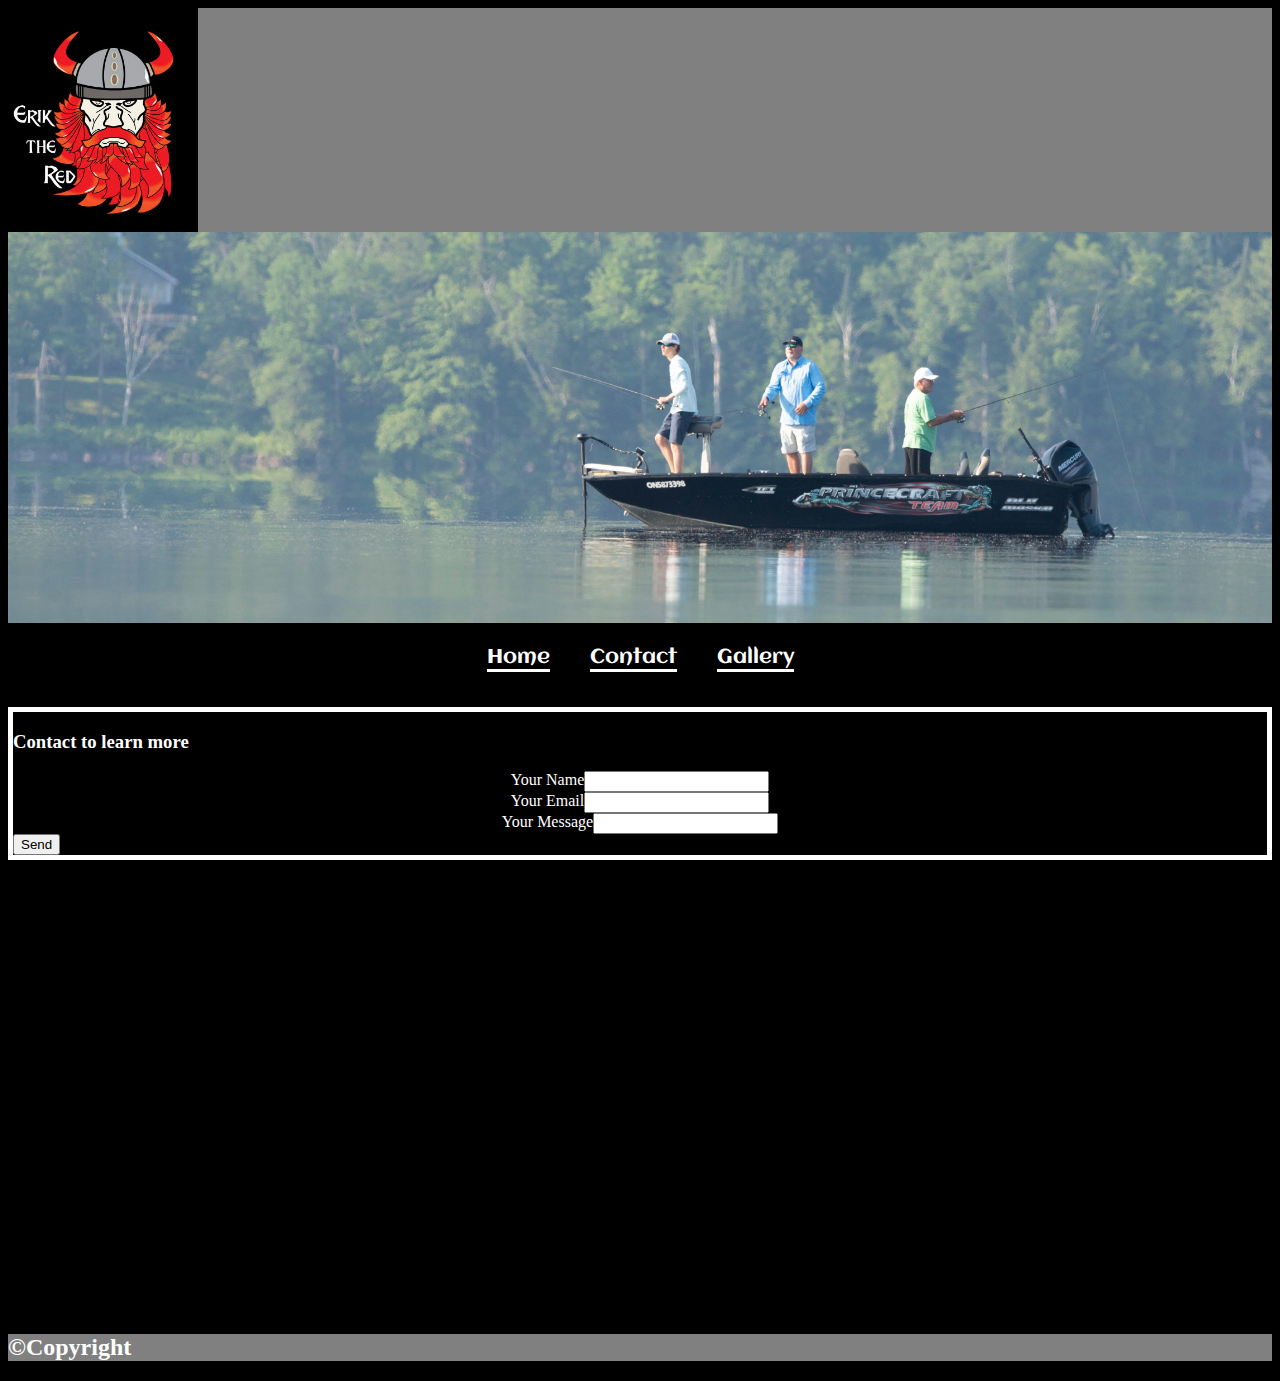
==== contact.html @ 9830ef66 "thursday changes" ====
<!DOCTYPE html>
<html lang="en">
<head>
    <meta charset="UTF-8">
    <meta http-equiv="X-UA-Compatible" content="IE=edge">
    <meta name="viewport" content="width=device-width, initial-scale=1.0">
    <title>Erik The Red</title>
    <link rel="stylesheet" href="css/main.css">
    <link rel="preconnect" href="https://fonts.gstatic.com">
    <link href="https://fonts.googleapis.com/css2?family=Aclonica&display=swap" rel="stylesheet">
</head>
    <body>
        <section>
            <div class="top">
                
                <img src="images/Erik-the-Red-BLACK 2.jpg" alt="erik-the-red-logo" class="logo">  
                
                <div id="t-div">

                    <h1 class="tittle">
                        Erik The Red
                    </h1>  

                </div>
            </div>
                <img src="images/Erik Fishing Landscape.jpg" alt="me-fishing"class="slide">
            </section>
            
            <nav>
                <a href="index.html" class="nav-link"> Home</a>
                <a href="contact.html" class="nav-link"> Contact</a>
                <a href="gallery.html" class="nav-link"> Gallery</a>
            </nav>
            <main>
                
                
                <section class="chosen">
                    <h3>Contact to learn more</h3>
                    <form action="thanks.html" method="post">
                    <div>
                        <label for="fullanme">Your Name</label>
                        <input type="text" name="fullanme" id="fullname"
                        id="fullname" class="text">
                    </div>
                    <div>
                        <label for="youremail">Your Email</label>
                        <input type="email" name="youremail" id="youremail"required
                        id="youremail" class="email">
                    </div>
                    <div>
                        <label for="message">Your Message</label>
                        <input type= "text" name="yourmessage"
                        id="yourmessage" class="message">
                        
                    </div>
                    <!-- adding a submit button -->
                    <button type="submit">Send</button>
                </section>
            </main>
            <div> 
                <iframe src="https://www.google.com/maps/embed?pb=!1m18!1m12!1m3!1d179593.16776735926!2d-79.41729599839366!3d45.3055319125396!2m3!1f0!2f0!3f0!3m2!1i1024!2i768!4f13.1!3m3!1m2!1s0x4d2a722da13ab7e9%3A0x8bf6ace2df93b679!2sHuntsville%2C%20ON!5e0!3m2!1sen!2sca!4v1614544634148!5m2!1sen!2sca" width="600" height="450" style="border:0;" allowfullscreen="" loading="lazy"></iframe>    
            </div>
    </body>
        <footer>
            <h2>
            &#169;Copyright 
            </h2>
        </footer>
</html>
---- css/main.css ----
/* //////////// */
@keyframes color-change {
    from {
      background: red;
    }
    to{
      background: yellow;
    }
  }

.nav-link:hover{
        animation-duration: 0.8s;  
        animation-name: color-change;
        animation-iteration-count: infinite;
        animation-direction: alternate;
  }
/* changing body background color for all pages */
body{
    background-color: black;
}
/* changing nav text white */
.nav-link{
    color: white;
    font-size: 20px;
    text-decoration: none;
    margin: 20px;
    border-bottom: 3px solid white;
}

.nav-link:active{
    font-size: 15px
}

/* changing heading color */
.top{
    background-color: grey;
}
/* changing footer color */
footer{
    background-color: grey;
}
/* changing h1 color */
h1{
    color: white;
    font-size: 40px;
    justify-content: center;
    padding-right: 120px;
}
#t-div{
    flex-grow: 1;
}
/* changing font color to contact form */
.chosen{
 color: white;
 border: solid 5px white;
 margin-top: 15px;;
}
/* setting a grid for the gallery page */
.grid{
    display: grid;
    grid-template-columns: 1fr;
    grid-template-rows: 6fr;
}
/* wrapping tittle around logo */
.top{
    display: flex;
}
/* Erik The Red text */
.tittle{
    display: flex;
    display: none;
}
/* adjusting width and height of logo */
.logo{
    width: 15%;
    height: 15%;
    display: flex;
    align-items: center;
}
/* main banner image */
.slide{
  width: 100%;  
}
/* adjusting nav placement */
nav{
    display: flex;
    justify-content: center;
    font-family: 'Aclonica', sans-serif;
    width: 100%;
}
/* adjusting image dimensions */
#fox-yawn{
    width: 388px;
    grid-column: 1 ;
    grid-row: 1;
}
/* adding hover, scale properties */
#fox-yawn:hover{
    transform: scale(2);
    transition: 0.5s;
}
/* adjusting image dimensions */
#blue-jay{
    width: 388px;
    grid-column: 1;
    grid-row: 2;
}
/* adding hover, scale properties */
#blue-jay:hover{
    transform: scale(2);
    transition: 0.5s;
}
/* adjusting image dimensions */
#pine-martin{
    width: 388px;
    grid-column: 1;
    grid-row: 3;
}
/* adding hover, scale properties */
#pine-martin:hover{
    transform: scale(2);
    transition: 0.5s;
}
/* adjusting image dimensions */
#chick{
    width: 388px;
    grid-column: 1;
    grid-row: 4;
}
/* adding hover, scale properties */
#chick:hover{
    transform: scale(2);
    transition: 0.5s;
}
/* adjusting image dimensions */
#buck{
    width: 388px;
    grid-column: 1;
    grid-row: 5;
}
/* adding hover, scale properties */
#buck:hover{
    transform: scale(2);
    transition: 0.5s;
}
/* adjusting image dimensions */
#fox-laying{
    width: 388px;
    grid-column: 1;
    grid-row: 6;
}
/* adding hover, scale properties */
#fox-laying:hover{
    transform: scale(2);
    transition: 0.5s;
}
/* adjusting image dimensions */
#fox{
    width: 388px;
    grid-column: 1;
    grid-row: 7; 
}
/* adding hover, scale properties */
#fox:hover{
    transform: scale(2);
    transition: 0.5s;
}
/* adjusting image dimensions */
#fox-look{
    width: 388px;
    grid-column: 1;
    grid-row: 8;
}
/* adding hover, scale properties */
#fox-look:hover{
    transform: scale(2);
    transition: 0.5s;
}

/* adjusting image dimensions */
#me{
    width: 216px;
    padding-top: 80px;
}
/* changing font color */
p{
    color: white;
    font-size: 20px;
    display: flex;
    justify-content: center;
}
/* home page paragraph text */
main div{
    display: flex;
    justify-content: center;
}
/* adjusting all image padding on gallery page */
.img{
    padding: 15px 0;
    place-self: center;
}
h2{
    color: white;
}
/* /////////////////////// */
/* ////////Tablet//////// */
/* ///////////////////// */
@media screen and (min-width: 768px) and (max-width: 1024px){

/* .img{
    column-gap:10px;
    row-gap: 10px;
}     */

/* //////////////trying to make tittle show */
.tittle{
    display: flex;
}
.grid{
    display: grid;
    grid-template-columns: 1fr 1fr;
    grid-template-rows: 1fr;
}    
    /* adjusting image dimensions */
#fox-yawn{
    width: 350px;
    grid-column: 1 ;
    grid-row: 1;
}
/* adjusting image dimensions */
#blue-jay{
    width: 350px;
    grid-column: 2;
    grid-row: 1;
}
/* adjusting image dimensions */
#pine-martin{
    width: 388px;
    grid-column: 1;
    grid-row: 2;
}
/* adjusting image dimensions */
#chick{
    width: 388px;
    grid-column: 2;
    grid-row: 2;
}
/* adjusting image dimensions */
#buck{
    width: 388px;
    grid-column: 1;
    grid-row: 3;
}
/* adjusting image dimensions */
#fox-laying{
    width: 388px;
    grid-column: 2;
    grid-row: 3;
}
/* adjusting image dimensions */
#fox{
    width: 388px;
    grid-column: 1;
    grid-row: 4; 
}
/* adjusting image dimensions */
#fox-look{
    width: 388px;
    grid-column: 2;
    grid-row: 4;
}

}
/* /////////////////////// */
/* ////////Desktop//////// */
/* ///////////////////// */
@media screen and (min-width: 1024px) {

    .slide{
        
    }


    .grid{
        display: grid;
        grid-template-columns: 1fr 1fr 1fr;
        grid-template-rows: 1fr;
    }    
        /* adjusting image dimensions */
    #fox-yawn{
        width: 488px;
        grid-column: 1 ;
        grid-row: 1;
    }
    /* adjusting image dimensions */
    #blue-jay{
        width: 488px;
        grid-column: 2;
        grid-row: 1;
    }
    /* adjusting image dimensions */
    #pine-martin{
        width: 488px;
        grid-column: 3;
        grid-row: 1;
    }
    /* adjusting image dimensions */
    #chick{
        width: 488px;
        grid-column: 1;
        grid-row: 2;
    }
    /* adjusting image dimensions */
    #buck{
        width: 488px;
        grid-column: 2;
        grid-row: 2;
    }
    /* adjusting image dimensions */
    #fox-laying{
        width: 488px;
        grid-column: 3;
        grid-row: 2;
    }
    /* adjusting image dimensions */
    #fox{
        width: 488px;
        grid-column: 1;
        grid-row: 3; 
    }
    /* adjusting image dimensions */
    #fox-look{
        width: 488px;
        grid-column: 2;
        grid-row: 3;
    }
}
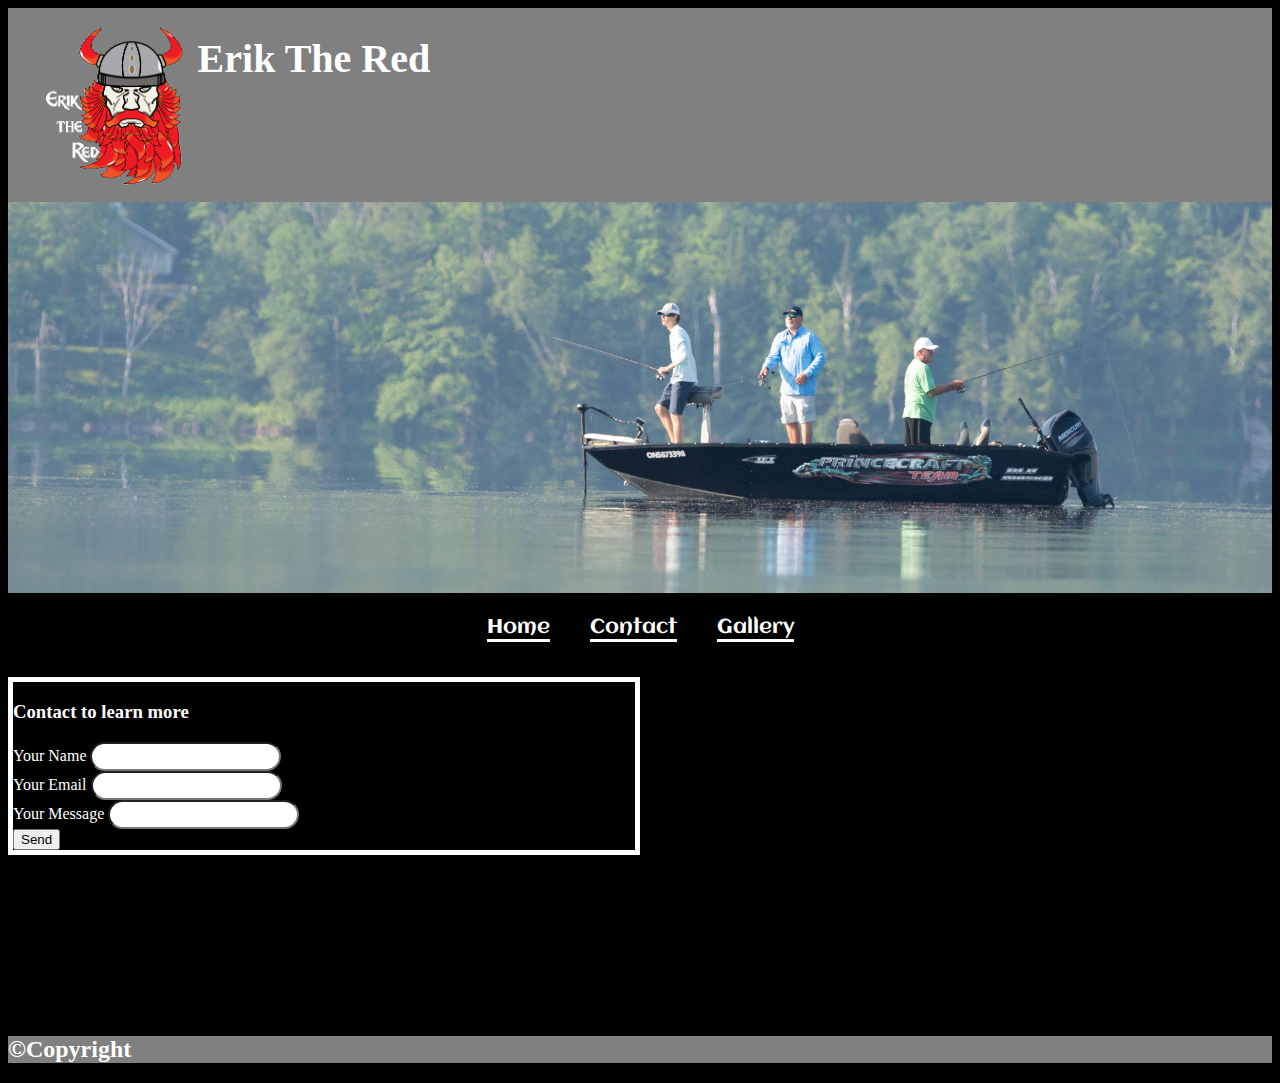
==== commit 4b87eff1: "changes and fixed multiple problems" ====
--- a/contact.html
+++ b/contact.html
@@ -13,7 +13,7 @@
         <section>
             <div class="top">
                 
-                <img src="images/Erik-the-Red-BLACK 2.jpg" alt="erik-the-red-logo" class="logo">  
+                <img src="images/Erik-the-Red-BLACK-2.png" alt="erik-the-red-logo" class="logo">  
                 
                 <div id="t-div">
 
@@ -31,35 +31,37 @@
                 <a href="contact.html" class="nav-link"> Contact</a>
                 <a href="gallery.html" class="nav-link"> Gallery</a>
             </nav>
-            <main>
-                
-                
-                <section class="chosen">
-                    <h3>Contact to learn more</h3>
-                    <form action="thanks.html" method="post">
-                    <div>
-                        <label for="fullanme">Your Name</label>
-                        <input type="text" name="fullanme" id="fullname"
-                        id="fullname" class="text">
-                    </div>
-                    <div>
-                        <label for="youremail">Your Email</label>
-                        <input type="email" name="youremail" id="youremail"required
-                        id="youremail" class="email">
-                    </div>
-                    <div>
-                        <label for="message">Your Message</label>
-                        <input type= "text" name="yourmessage"
-                        id="yourmessage" class="message">
-                        
-                    </div>
-                    <!-- adding a submit button -->
-                    <button type="submit">Send</button>
-                </section>
+        
+            <main class="con">
+                <div class="form">
+
+                    <section class="chosen">
+                        <h3>Contact to learn more</h3>
+                        <form action="thanks.html" method="post">
+                            <div>
+                                <label for="fullanme">Your Name</label>
+                                <input type="text" name="fullanme" id="fullname"
+                                id="fullname" class="message">
+                            </div>
+                            <div>
+                                <label for="youremail">Your Email</label>
+                                <input type="email" name="youremail" id="youremail"required
+                                id="youremail" class="message">
+                            </div>
+                            <div>
+                                <label for="message">Your Message</label>
+                                <input type= "text" name="yourmessage"
+                                id="yourmessage" class="message">
+                                
+                            </div>
+                            <!-- adding a submit button -->
+                            <button type="submit">Send</button>
+                        </section>
+                </div>
+                <div class="damn"> 
+                    <iframe src="https://www.google.com/maps/embed?pb=!1m18!1m12!1m3!1d179593.16776735926!2d-79.41729599839366!3d45.3055319125396!2m3!1f0!2f0!3f0!3m2!1i1024!2i768!4f13.1!3m3!1m2!1s0x4d2a722da13ab7e9%3A0x8bf6ace2df93b679!2sHuntsville%2C%20ON!5e0!3m2!1sen!2sca!4v1614544634148!5m2!1sen!2sca" style="border:0;" allowfullscreen="" loading="lazy" id="map"></iframe>    
+                </div>
             </main>
-            <div> 
-                <iframe src="https://www.google.com/maps/embed?pb=!1m18!1m12!1m3!1d179593.16776735926!2d-79.41729599839366!3d45.3055319125396!2m3!1f0!2f0!3f0!3m2!1i1024!2i768!4f13.1!3m3!1m2!1s0x4d2a722da13ab7e9%3A0x8bf6ace2df93b679!2sHuntsville%2C%20ON!5e0!3m2!1sen!2sca!4v1614544634148!5m2!1sen!2sca" width="600" height="450" style="border:0;" allowfullscreen="" loading="lazy"></iframe>    
-            </div>
     </body>
         <footer>
             <h2>
--- a/css/main.css
+++ b/css/main.css
@@ -1,10 +1,10 @@
 /* //////////// */
 @keyframes color-change {
     from {
-      background: red;
+      color: red;
     }
     to{
-      background: yellow;
+      color: yellow;
     }
   }
 
@@ -74,8 +74,8 @@
 .logo{
     width: 15%;
     height: 15%;
-    display: flex;
-    align-items: center;
+    position:relative;
+    left:40%;
 }
 /* main banner image */
 .slide{
@@ -180,7 +180,7 @@
 /* adjusting image dimensions */
 #me{
     width: 216px;
-    padding-top: 80px;
+    padding-top: 60px;
 }
 /* changing font color */
 p{
@@ -190,9 +190,10 @@
     justify-content: center;
 }
 /* home page paragraph text */
-main div{
-    display: flex;
-    justify-content: center;
+.home-cont{
+    display: flex;
+    align-items: center;
+    flex-direction: column;
 }
 /* adjusting all image padding on gallery page */
 .img{
@@ -202,6 +203,16 @@
 h2{
     color: white;
 }
+/* adjusting form spacing and sizing */
+.message{
+    /* margin-top: 20px; */
+    padding: 5px;
+    border-radius: 15px;
+}
+#map{
+    width:100%;
+    height: 350px;
+}
 /* /////////////////////// */
 /* ////////Tablet//////// */
 /* ///////////////////// */
@@ -212,10 +223,32 @@
     row-gap: 10px;
 }     */
 
-/* //////////////trying to make tittle show */
+/*  make tittle show */
 .tittle{
-    display: flex;
-}
+    display: block;
+    justify-content: center;
+}
+/* parent element around form aand map */
+.con{
+    display:flex;
+}
+/* setting form width */
+.form{
+    width: 50%;
+}
+.damn{
+    width: 50%;
+}
+/* setting full width of parent */
+#map{
+    width:100%;
+}
+/* re-adjusting logo positioning */
+.logo{
+    position:relative;
+    left:0%;
+}
+
 .grid{
     display: grid;
     grid-template-columns: 1fr 1fr;
@@ -276,10 +309,39 @@
 /* ///////////////////// */
 @media screen and (min-width: 1024px) {
 
-    .slide{
-        
-    }
-
+        /*  make tittle show */
+    .tittle{
+        display: block;
+        justify-content: center;
+    }
+    /* parent element around form aand map */
+    .con{
+        display:flex;
+    }
+    /* setting form width */
+    .form{
+        width: 50%;
+    }
+    /* setting full width of parent */
+    #map{
+    width:100%;
+    }
+    /* re-adjusting logo positioning */
+    .logo{
+        position:relative;
+        left:0%;
+    }
+    /* parent element around form aand map */
+.con{
+    display:flex;
+}
+/* setting form width */
+.form{
+    width: 50%;
+}
+.damn{
+    width: 50%;
+}
 
     .grid{
         display: grid;
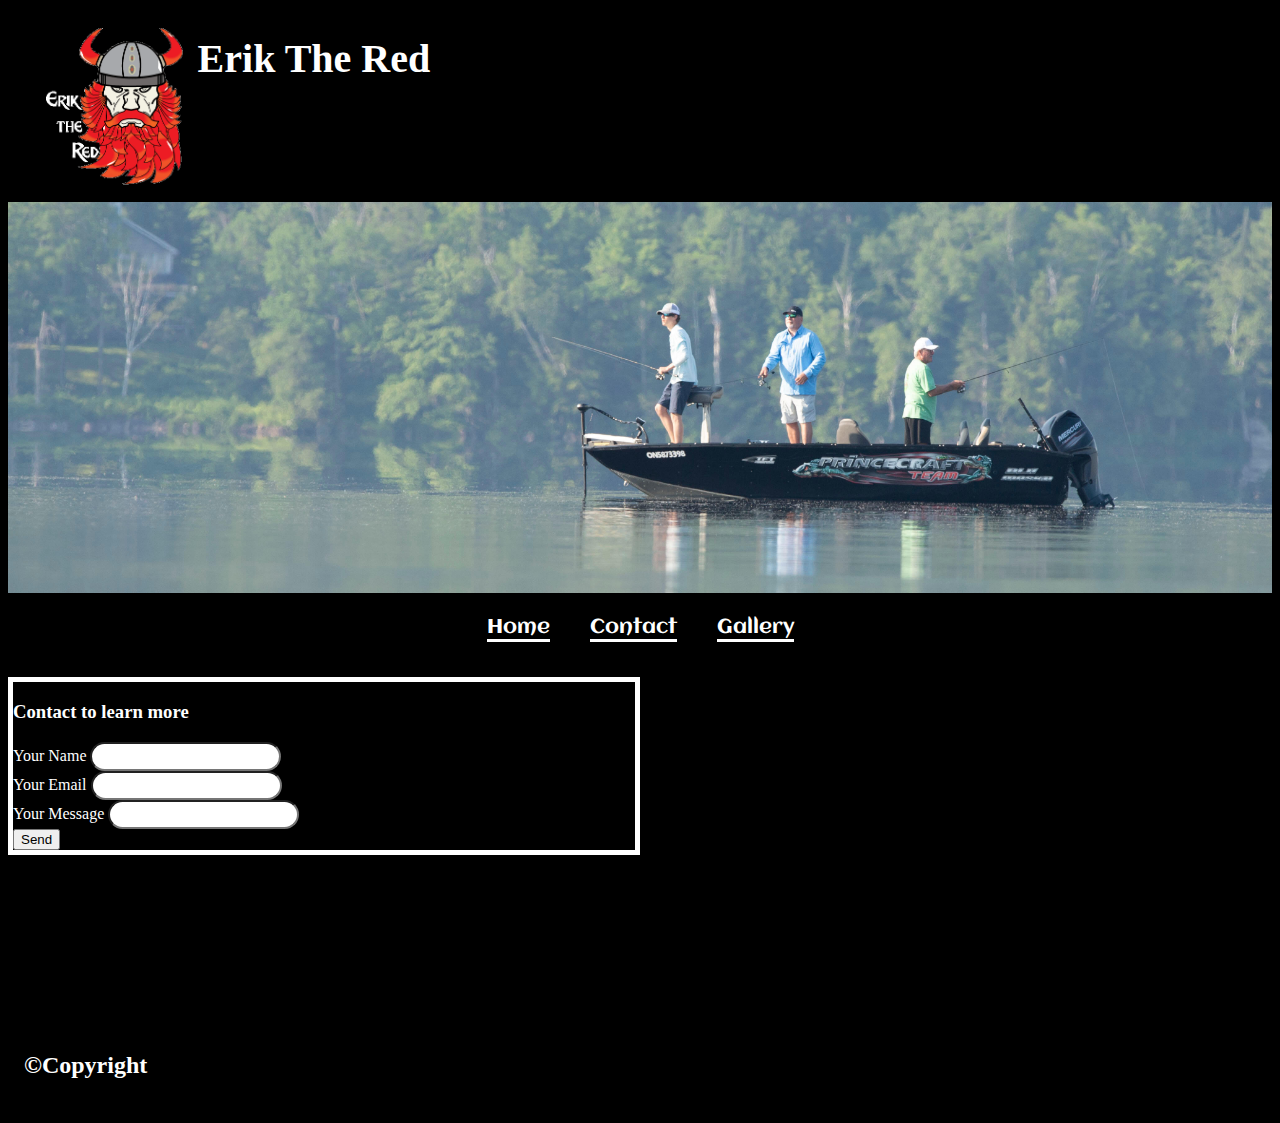
==== commit 207686a7: "sunday night changes" ====
--- a/contact.html
+++ b/contact.html
@@ -1,6 +1,7 @@
 <!DOCTYPE html>
 <html lang="en">
 <head>
+    <!-- links -->
     <meta charset="UTF-8">
     <meta http-equiv="X-UA-Compatible" content="IE=edge">
     <meta name="viewport" content="width=device-width, initial-scale=1.0">
@@ -11,8 +12,9 @@
 </head>
     <body>
         <section>
+            <!-- adding a class so it is easily accessible -->
             <div class="top">
-                
+                <!-- adding logo -->
                 <img src="images/Erik-the-Red-BLACK-2.png" alt="erik-the-red-logo" class="logo">  
                 
                 <div id="t-div">
@@ -23,49 +25,55 @@
 
                 </div>
             </div>
-                <img src="images/Erik Fishing Landscape.jpg" alt="me-fishing"class="slide">
+            <!-- adding banner image -->
+                <img src="images/Erik_Fishing_Landscape.jpg" alt="me-fishing" class="slide">
             </section>
-            
+            <!-- navigation -->
             <nav>
                 <a href="index.html" class="nav-link"> Home</a>
                 <a href="contact.html" class="nav-link"> Contact</a>
                 <a href="gallery.html" class="nav-link"> Gallery</a>
             </nav>
-        
+            <!-- adding a class so it is easily accessible -->
+            <!-- main tag goes around map and form so I can use display flex -->
             <main class="con">
                 <div class="form">
-
+                    <!-- form -->
                     <section class="chosen">
                         <h3>Contact to learn more</h3>
                         <form action="thanks.html" method="post">
                             <div>
-                                <label for="fullanme">Your Name</label>
-                                <input type="text" name="fullanme" id="fullname"
+                                <label for="fullname">Your Name</label>
+                                <input type="text" name="fullanme" 
                                 id="fullname" class="message">
                             </div>
                             <div>
                                 <label for="youremail">Your Email</label>
-                                <input type="email" name="youremail" id="youremail"required
-                                id="youremail" class="message">
+                                <input type="email" name="youremail" id="youremail" required
+                                class="message">
                             </div>
                             <div>
                                 <label for="message">Your Message</label>
                                 <input type= "text" name="yourmessage"
-                                id="yourmessage" class="message">
+                                 class="message">
                                 
                             </div>
                             <!-- adding a submit button -->
                             <button type="submit">Send</button>
-                        </section>
+                        </form>
+                    </section>
                 </div>
+                <!-- adding google maps -->
                 <div class="damn"> 
                     <iframe src="https://www.google.com/maps/embed?pb=!1m18!1m12!1m3!1d179593.16776735926!2d-79.41729599839366!3d45.3055319125396!2m3!1f0!2f0!3f0!3m2!1i1024!2i768!4f13.1!3m3!1m2!1s0x4d2a722da13ab7e9%3A0x8bf6ace2df93b679!2sHuntsville%2C%20ON!5e0!3m2!1sen!2sca!4v1614544634148!5m2!1sen!2sca" style="border:0;" allowfullscreen="" loading="lazy" id="map"></iframe>    
                 </div>
             </main>
     </body>
         <footer>
+            <!-- copyright line -->
             <h2>
-            &#169;Copyright 
+                &#169;Copyright 
             </h2>
         </footer>
+        
 </html>--- a/css/main.css
+++ b/css/main.css
@@ -7,6 +7,21 @@
       color: yellow;
     }
   }
+/* 
+  .logo {
+    position: absolute;
+    animation: linear infinite;
+    animation-name: run;
+    animation-duration: s;
+  }
+  @keyframes run {
+    from {
+      left: 20%;
+    }
+    to {
+        right: 40%;
+    }
+  } */
 
 .nav-link:hover{
         animation-duration: 0.8s;  
@@ -31,14 +46,14 @@
     font-size: 15px
 }
 
-/* changing heading color */
+/* changing heading color
 .top{
     background-color: grey;
 }
-/* changing footer color */
+changing footer color
 footer{
     background-color: grey;
-}
+} */
 /* changing h1 color */
 h1{
     color: white;
@@ -212,6 +227,15 @@
 #map{
     width:100%;
     height: 350px;
+}
+/* adding padding to home page text and alignment */
+.pad{
+    padding: 0px 90px;
+    text-align: center;
+}
+/* adjusting footer sizing */
+footer, h2{
+    padding: 8px;
 }
 /* /////////////////////// */
 /* ////////Tablet//////// */
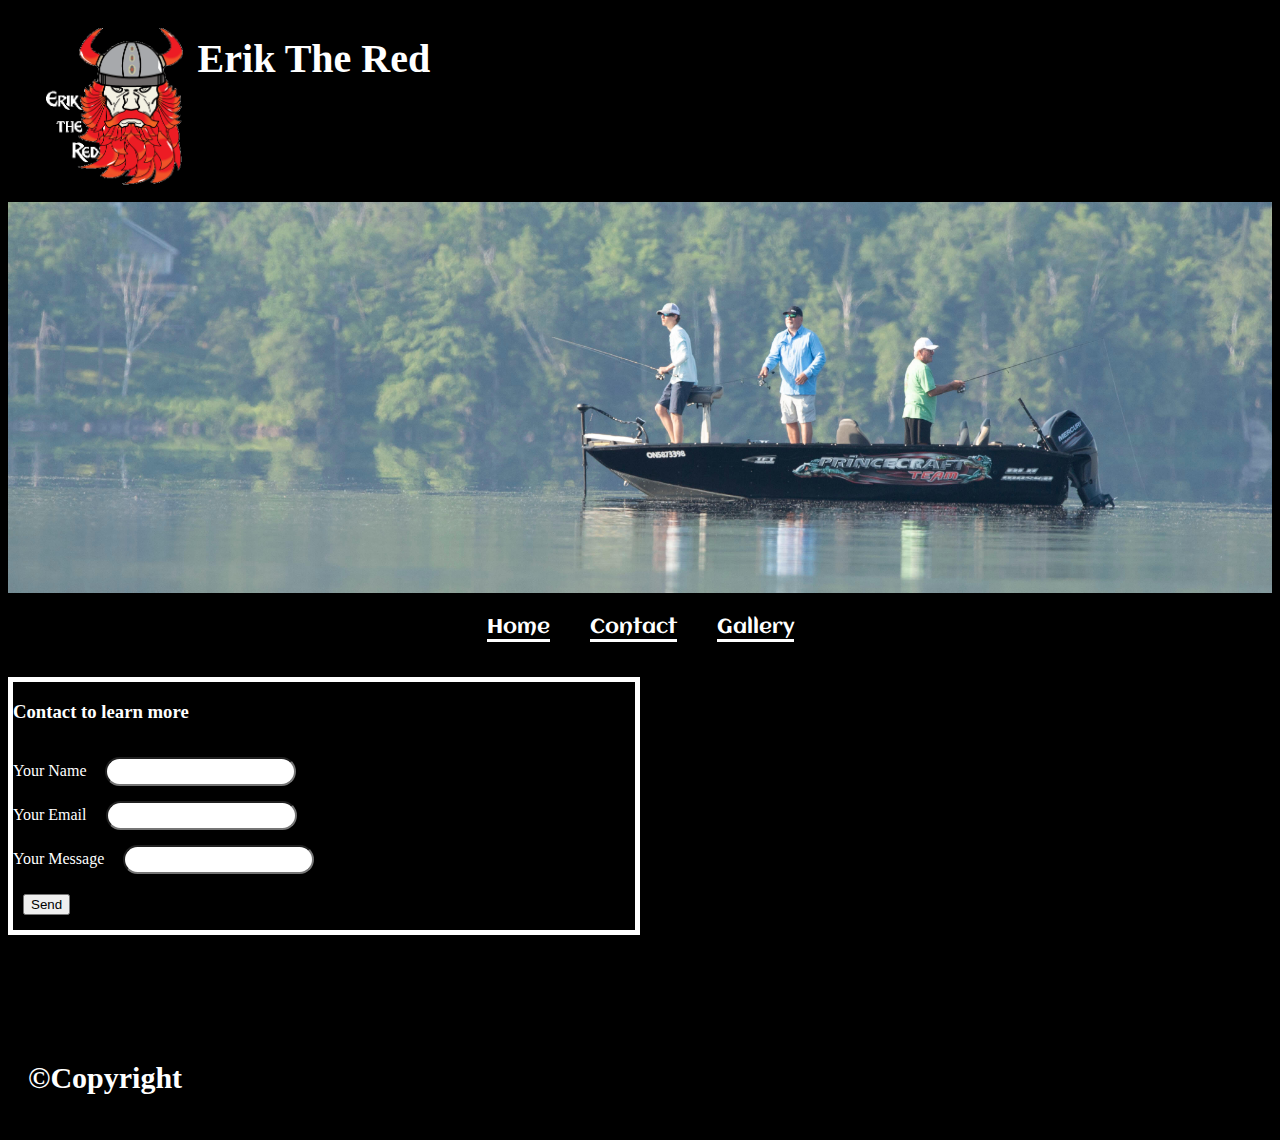
==== commit 3f8b7b22: "Monday changes" ====
--- a/contact.html
+++ b/contact.html
@@ -55,12 +55,12 @@
                             <div>
                                 <label for="message">Your Message</label>
                                 <input type= "text" name="yourmessage"
-                                 class="message">
+                                 class="message" id="message">
                                 
                             </div>
-                            <!-- adding a submit button -->
-                            <button type="submit">Send</button>
                         </form>
+                        <!-- adding a submit button -->
+                        <button id="button" type="submit">Send</button>
                     </section>
                 </div>
                 <!-- adding google maps -->
@@ -68,12 +68,12 @@
                     <iframe src="https://www.google.com/maps/embed?pb=!1m18!1m12!1m3!1d179593.16776735926!2d-79.41729599839366!3d45.3055319125396!2m3!1f0!2f0!3f0!3m2!1i1024!2i768!4f13.1!3m3!1m2!1s0x4d2a722da13ab7e9%3A0x8bf6ace2df93b679!2sHuntsville%2C%20ON!5e0!3m2!1sen!2sca!4v1614544634148!5m2!1sen!2sca" style="border:0;" allowfullscreen="" loading="lazy" id="map"></iframe>    
                 </div>
             </main>
-    </body>
-        <footer>
-            <!-- copyright line -->
-            <h2>
-                &#169;Copyright 
-            </h2>
-        </footer>
+            <footer>
+                <!-- copyright line -->
+                <h2>
+                    &#169;Copyright 
+                </h2>
+            </footer>
+        </body>
         
 </html>--- a/css/main.css
+++ b/css/main.css
@@ -7,21 +7,25 @@
       color: yellow;
     }
   }
-/* 
-  .logo {
-    position: absolute;
-    animation: linear infinite;
-    animation-name: run;
-    animation-duration: s;
-  }
+/* /////////// */
   @keyframes run {
-    from {
-      left: 20%;
-    }
-    to {
-        right: 40%;
-    }
-  } */
+      0% {
+            left: 20%;
+        }
+        50% {
+            left: 60%;
+        }
+        100% {
+            left: 20%;
+        }
+    }
+     /* logo animation adjustments */
+    .logo {
+      position: absolute;
+      animation: linear infinite;
+      animation-name: run;
+      animation-duration: 9s;
+    }
 
 .nav-link:hover{
         animation-duration: 0.8s;  
@@ -218,9 +222,14 @@
 h2{
     color: white;
 }
+/* adding an underline to all h2 elements with a main element as a parent */
+main h2{
+    border-bottom: 2px solid white;
+}
 /* adjusting form spacing and sizing */
 .message{
-    /* margin-top: 20px; */
+    margin-top: 15px;
+    margin-left: 15px;
     padding: 5px;
     border-radius: 15px;
 }
@@ -234,9 +243,16 @@
     text-align: center;
 }
 /* adjusting footer sizing */
-footer, h2{
-    padding: 8px;
-}
+footer h2{
+    padding: 20px;
+}
+#message{
+    margin-bottom: 20px;
+}
+#button {
+    margin-bottom: 15px;
+    margin-left: 10px;
+  }
 /* /////////////////////// */
 /* ////////Tablet//////// */
 /* ///////////////////// */
@@ -246,6 +262,25 @@
     column-gap:10px;
     row-gap: 10px;
 }     */
+/* header animation */
+@keyframes run {
+    0% {
+          left: 40%;
+      }
+      50% {
+          left: 60%;
+      }
+      100% {
+          left: 40%;
+      }
+  }
+ /* logo animation adjustments */
+  .logo {
+    position: absolute;
+    animation: linear infinite;
+    animation-name: run;
+    animation-duration: 5s;
+  }
 
 /*  make tittle show */
 .tittle{
@@ -326,12 +361,44 @@
     grid-column: 2;
     grid-row: 4;
 }
+p{
+    font-size: 25px;
+}
+h2{
+    font-size: 25px;
+}
 
 }
 /* /////////////////////// */
 /* ////////Desktop//////// */
 /* ///////////////////// */
 @media screen and (min-width: 1024px) {
+
+    p{
+        font-size: 30px;
+    }
+    h2{
+        font-size: 30px;
+    }
+    /* header animation */
+@keyframes run {
+    0% {
+          left: 40%;
+      }
+      50% {
+          left: 60%;
+      }
+      100% {
+          left: 40%;
+      }
+  }
+  /* logo animation adjustments */
+  .logo {
+    position: absolute;
+    animation: linear infinite;
+    animation-name: run;
+    animation-duration: 5s;
+  }
 
         /*  make tittle show */
     .tittle{
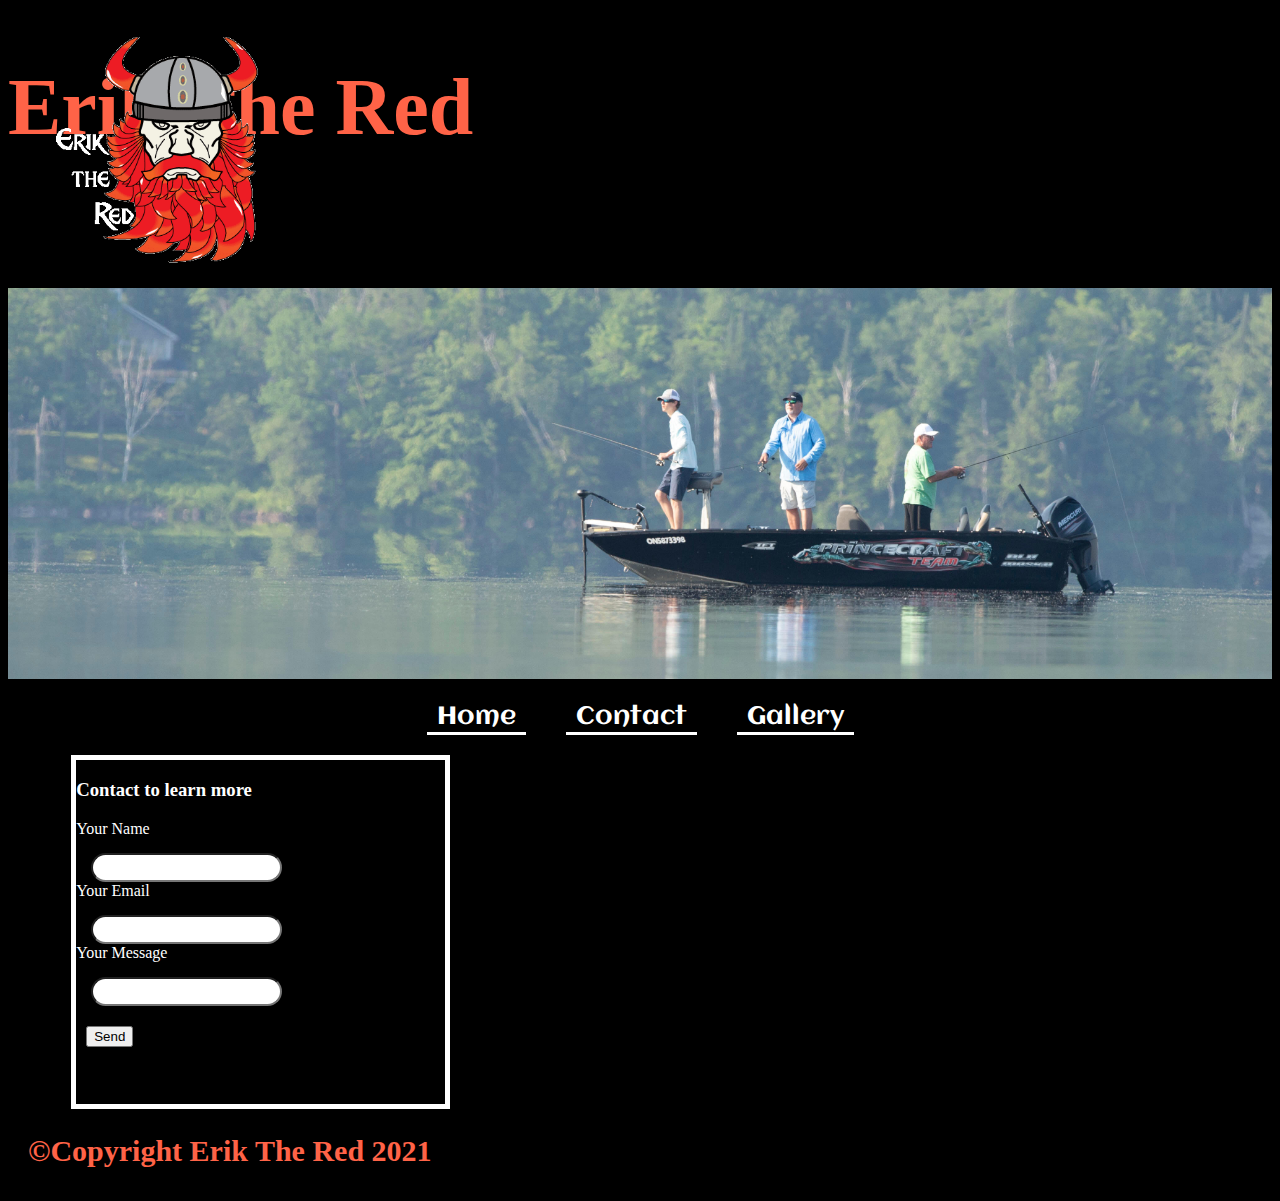
==== commit f7590360: "wendesday night changes" ====
--- a/contact.html
+++ b/contact.html
@@ -9,6 +9,7 @@
     <link rel="stylesheet" href="css/main.css">
     <link rel="preconnect" href="https://fonts.gstatic.com">
     <link href="https://fonts.googleapis.com/css2?family=Aclonica&display=swap" rel="stylesheet">
+    <link rel="stylesheet" href="https://cdn.iconmonstr.com/1.3.0/css/iconmonstr-iconic-font.min.css">
 </head>
     <body>
         <section>
@@ -71,8 +72,17 @@
             <footer>
                 <!-- copyright line -->
                 <h2>
-                    &#169;Copyright 
+                    &#169;Copyright  Erik The Red 2021 
                 </h2>
+                <p id="icon">
+
+                    <i class="im im-youtube"></i>
+        
+                    <i class="im im-instagram"></i>
+        
+                    <i class="im im-mail"></i>
+                </p>
+        
             </footer>
         </body>
         
--- a/css/main.css
+++ b/css/main.css
@@ -19,12 +19,24 @@
             left: 20%;
         }
     }
+    /* /////////// */
+  @keyframes run-full {
+    0% {
+          left: 0%;
+      }
+      50% {
+          left: 100%;
+      }
+      100% {
+          left: 10%;
+      }
+  }
      /* logo animation adjustments */
     .logo {
       position: absolute;
       animation: linear infinite;
-      animation-name: run;
-      animation-duration: 9s;
+      animation-name: run-full;
+      animation-duration: 15s;
     }
 
 .nav-link:hover{
@@ -50,29 +62,20 @@
     font-size: 15px
 }
 
-/* changing heading color
-.top{
-    background-color: grey;
-}
-changing footer color
+/* adjusting footer orientation */
 footer{
-    background-color: grey;
-} */
-/* changing h1 color */
-h1{
-    color: white;
-    font-size: 40px;
-    justify-content: center;
-    padding-right: 120px;
+    display: flex;
 }
 #t-div{
     flex-grow: 1;
 }
 /* changing font color to contact form */
 .chosen{
- color: white;
- border: solid 5px white;
- margin-top: 15px;;
+    color: white;
+    border: solid 5px white;
+    height:100%;
+    box-sizing: border-box;
+    /* margin-top: 15px; */
 }
 /* setting a grid for the gallery page */
 .grid{
@@ -88,6 +91,7 @@
 .tittle{
     display: flex;
     display: none;
+    color: tomato;
 }
 /* adjusting width and height of logo */
 .logo{
@@ -98,7 +102,7 @@
 }
 /* main banner image */
 .slide{
-  width: 100%;  
+    width: 100%;  
 }
 /* adjusting nav placement */
 nav{
@@ -232,6 +236,7 @@
     margin-left: 15px;
     padding: 5px;
     border-radius: 15px;
+    display: flex;
 }
 #map{
     width:100%;
@@ -244,7 +249,7 @@
 }
 /* adjusting footer sizing */
 footer h2{
-    padding: 20px;
+    padding-left: 20px;
 }
 #message{
     margin-bottom: 20px;
@@ -252,40 +257,72 @@
 #button {
     margin-bottom: 15px;
     margin-left: 10px;
-  }
+}
+.home-img{
+    border: 2px solid tomato;
+}
+h2{
+    color: tomato;
+}
+#icon{
+    color:tomato;
+    display: flex;
+    align-content: flex-end;
+}
+p i{
+    padding-left: 20px;
+}
 /* /////////////////////// */
 /* ////////Tablet//////// */
 /* ///////////////////// */
 @media screen and (min-width: 768px) and (max-width: 1024px){
-
-/* .img{
-    column-gap:10px;
-    row-gap: 10px;
-}     */
-/* header animation */
-@keyframes run {
-    0% {
-          left: 40%;
-      }
-      50% {
-          left: 60%;
-      }
-      100% {
-          left: 40%;
-      }
-  }
- /* logo animation adjustments */
-  .logo {
-    position: absolute;
-    animation: linear infinite;
-    animation-name: run;
-    animation-duration: 5s;
-  }
+    
+    /* .img{
+        column-gap:10px;
+        row-gap: 10px;
+    }     */
+    /* header animation */
+    @keyframes run {
+        0% {
+            left: 40%;
+        }
+        50% {
+            left: 60%;
+        }
+        100% {
+            left: 40%;
+        }
+    }
+    /* changing h1 attributes */
+    h1{
+        color: white;
+        font-size: 60px;
+        justify-content: center;
+        padding-right: 120px;
+    }
+    /* logo animation adjustments */
+    .logo {
+        position: absolute;
+        animation: linear infinite;
+        animation-name: run;
+        animation-duration: 5s;
+    }
+    /* adding nav spacing between elements */
+    nav a{
+        padding-left: 5px;
+        padding-right:5px;
+    }
 
 /*  make tittle show */
 .tittle{
-    display: block;
-    justify-content: center;
+    display: flex;
+    flex-direction: column;
+    justify-content: flex-start;
+    
+}
+/* adjusting nav text sizing */
+.nav-link{
+    font-size: 20px;
 }
 /* parent element around form aand map */
 .con{
@@ -293,7 +330,9 @@
 }
 /* setting form width */
 .form{
-    width: 50%;
+    margin-right: 50px;
+    padding-left: 20px;
+    width: 30%;
 }
 .damn{
     width: 50%;
@@ -304,8 +343,10 @@
 }
 /* re-adjusting logo positioning */
 .logo{
-    position:relative;
+    position: obsolute;
     left:0%;
+    width:180px;
+    height: 180px;
 }
 
 .grid{
@@ -364,8 +405,12 @@
 p{
     font-size: 25px;
 }
+/* changing h2 font sizes */
 h2{
     font-size: 25px;
+}
+#t-div{
+    height: 180px;
 }
 
 }
@@ -399,28 +444,30 @@
     animation-name: run;
     animation-duration: 5s;
   }
-
+  #t-div{
+    height: 280px;
+}
         /*  make tittle show */
     .tittle{
-        display: block;
-        justify-content: center;
+        display: flex;
+        flex-direction: column;
+        justify-content: flex-start;
+        font-size: 80px;
     }
     /* parent element around form aand map */
     .con{
         display:flex;
     }
-    /* setting form width */
-    .form{
-        width: 50%;
-    }
     /* setting full width of parent */
     #map{
     width:100%;
     }
     /* re-adjusting logo positioning */
     .logo{
-        position:relative;
+        position:absolute;
         left:0%;
+        width: 280px;
+        height:280px;
     }
     /* parent element around form aand map */
 .con{
@@ -428,10 +475,28 @@
 }
 /* setting form width */
 .form{
-    width: 50%;
+    width: 30%;
+    margin-right: 5%;
+    margin-left: 5%;
 }
 .damn{
     width: 50%;
+}
+/* adjusting nav text sizing */
+.nav-link{
+    font-size: 25px;
+}
+  /* adding nav spacing between elements */
+  nav a{
+    padding-right: 10px;
+    padding-left:10px;
+}
+/* changing h1 attributes */
+h1{
+    color: white;
+    font-size: 70px;
+    justify-content: center;
+    padding-right: 120px;
 }
 
     .grid{
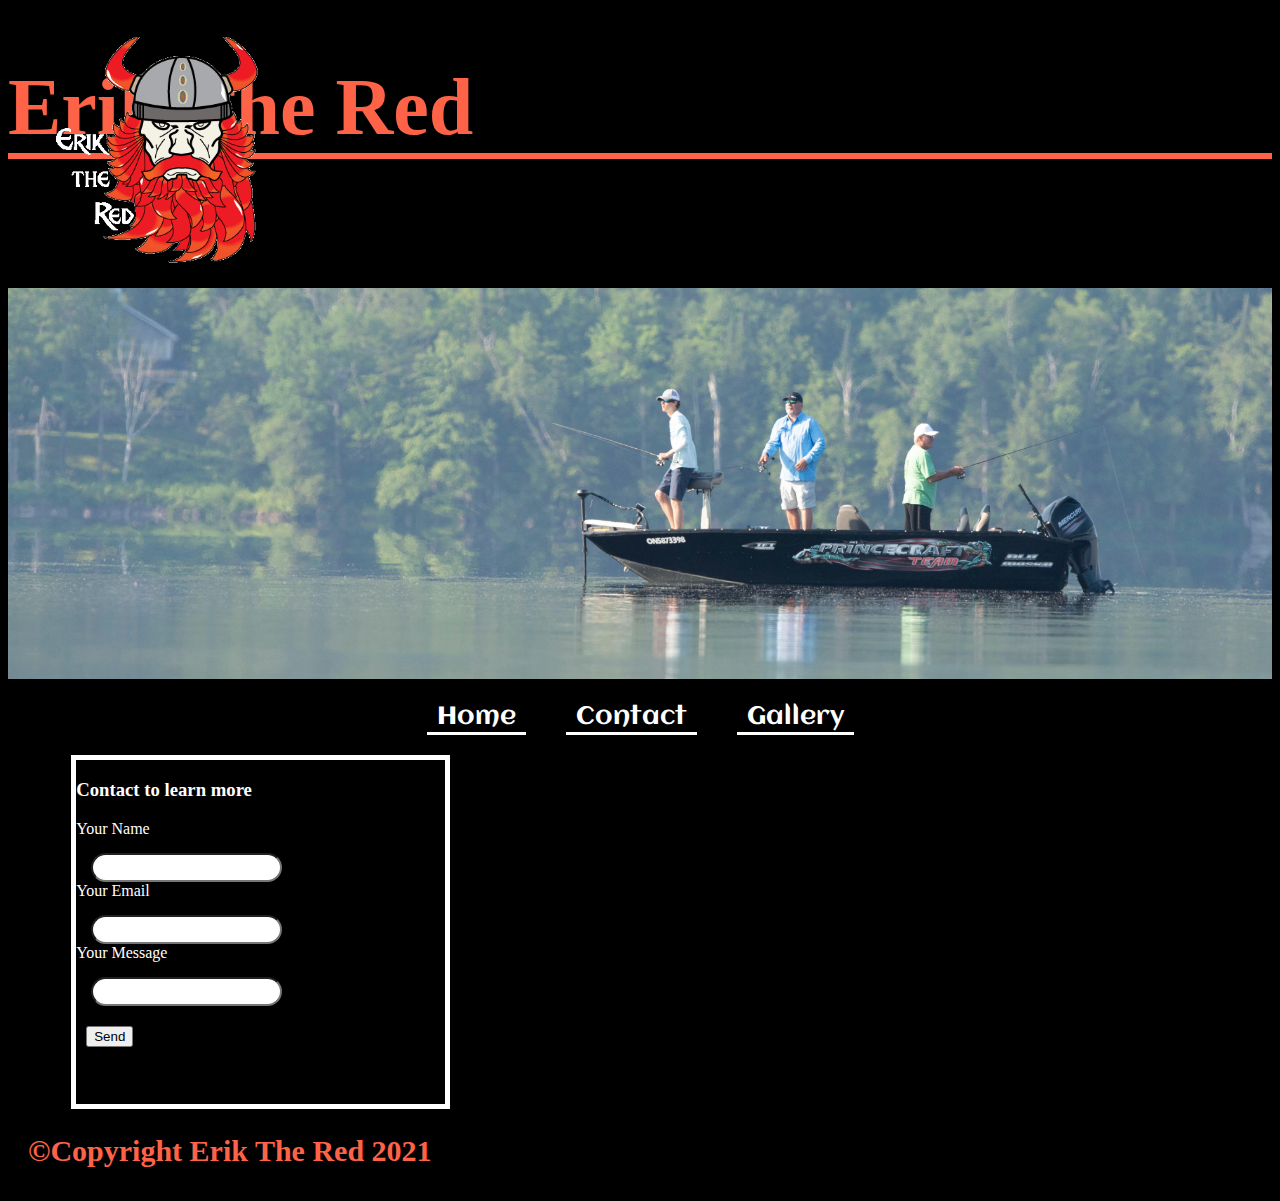
==== commit 6ecdb364: "saturday morning adjustments" ====
--- a/contact.html
+++ b/contact.html
@@ -10,6 +10,9 @@
     <link rel="preconnect" href="https://fonts.gstatic.com">
     <link href="https://fonts.googleapis.com/css2?family=Aclonica&display=swap" rel="stylesheet">
     <link rel="stylesheet" href="https://cdn.iconmonstr.com/1.3.0/css/iconmonstr-iconic-font.min.css">
+    <link rel="preconnect" href="https://fonts.gstatic.com">
+    <link href="https://fonts.googleapis.com/css2?family=Libre+Baskerville&display=swap" rel="stylesheet">  
+
 </head>
     <body>
         <section>
--- a/css/main.css
+++ b/css/main.css
@@ -92,6 +92,7 @@
     display: flex;
     display: none;
     color: tomato;
+    border-bottom: 2px solid tomato;
 }
 /* adjusting width and height of logo */
 .logo{
@@ -246,6 +247,10 @@
 .pad{
     padding: 0px 90px;
     text-align: center;
+    font-family: 'Libre Baskerville', serif;
+    box-shadow: 5px 5px 10px 10px tomato;
+    padding-bottom: 20px;
+    padding-top: 20px;
 }
 /* adjusting footer sizing */
 footer h2{
@@ -318,6 +323,7 @@
     display: flex;
     flex-direction: column;
     justify-content: flex-start;
+    border-bottom: 4px solid tomato;
     
 }
 /* adjusting nav text sizing */
@@ -443,6 +449,7 @@
     animation: linear infinite;
     animation-name: run;
     animation-duration: 5s;
+    
   }
   #t-div{
     height: 280px;
@@ -453,6 +460,7 @@
         flex-direction: column;
         justify-content: flex-start;
         font-size: 80px;
+        border-bottom: 6px solid tomato;
     }
     /* parent element around form aand map */
     .con{
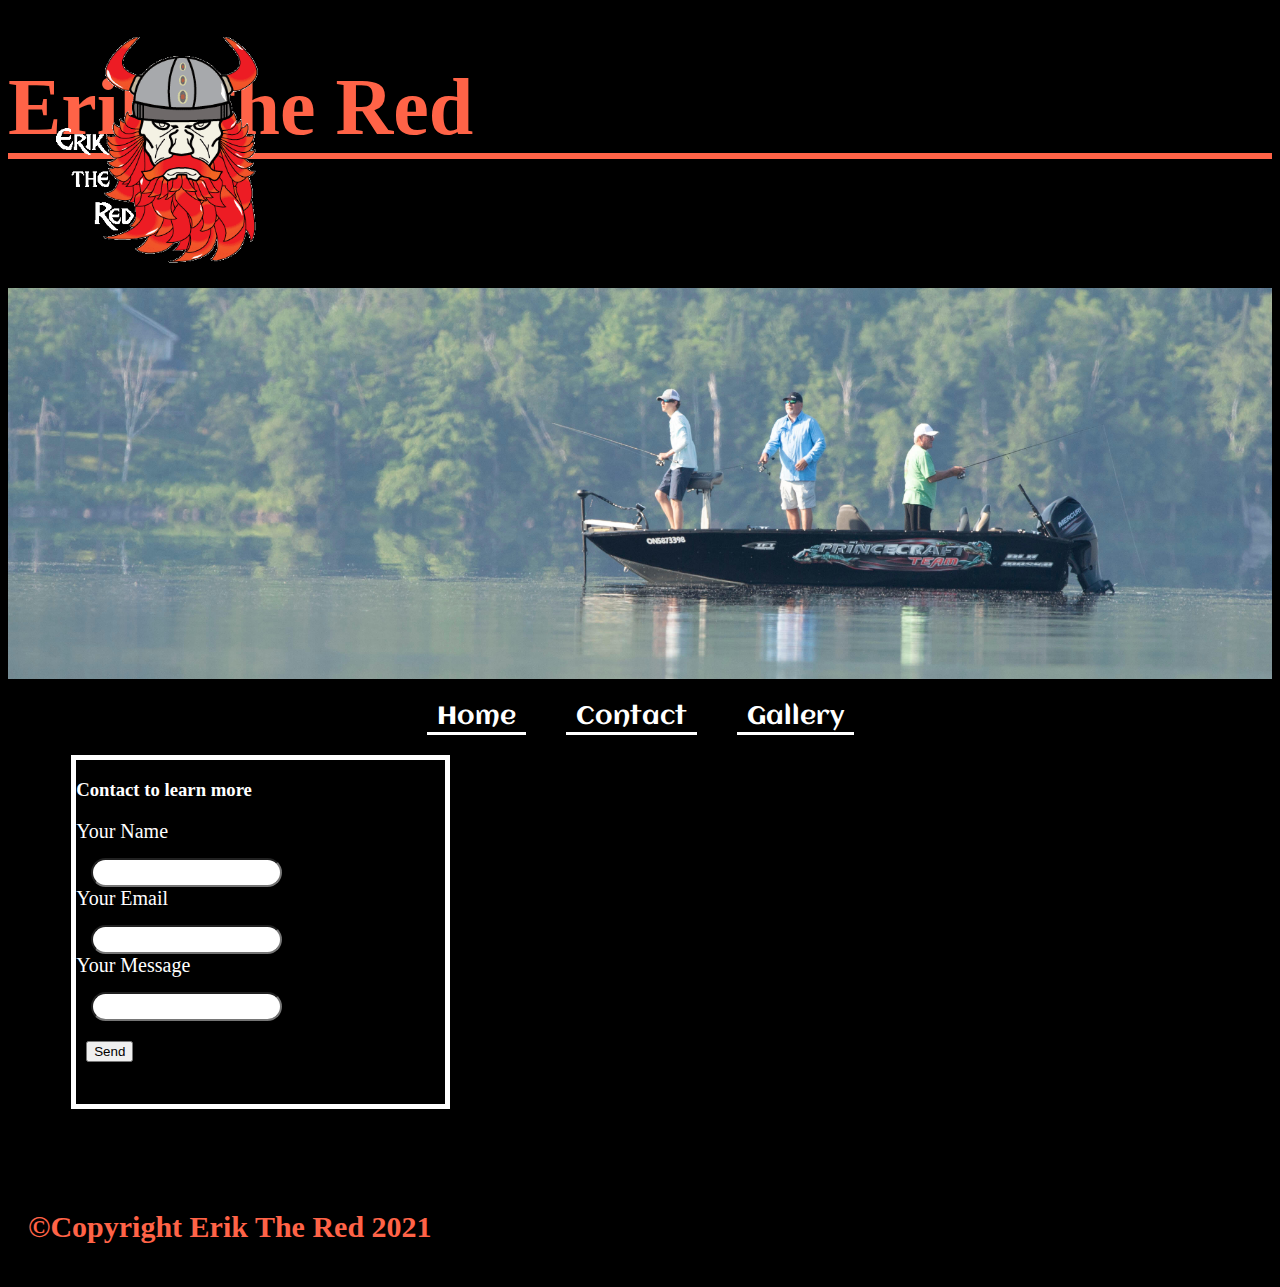
==== commit 5f1f194f: "saturday pt 2" ====
--- a/contact.html
+++ b/contact.html
@@ -79,11 +79,10 @@
                 </h2>
                 <p id="icon">
 
-                    <i class="im im-youtube"></i>
-        
-                    <i class="im im-instagram"></i>
-        
-                    <i class="im im-mail"></i>
+                    <a href="https://www.youtube.com/channel/UCoflIGr9LuZNKnIGVNr8DKQ"><i class="im im-youtube"></i></a>
+            
+                    <a href="https://www.instagram.com/erik_the_red32/"> <i class="im im-instagram"></i></a>
+
                 </p>
         
             </footer>
--- a/css/main.css
+++ b/css/main.css
@@ -65,6 +65,7 @@
 /* adjusting footer orientation */
 footer{
     display: flex;
+    margin-top: 6%;
 }
 #t-div{
     flex-grow: 1;
@@ -251,6 +252,10 @@
     box-shadow: 5px 5px 10px 10px tomato;
     padding-bottom: 20px;
     padding-top: 20px;
+    margin: 0% 5%;
+}
+#my-logo{
+    margin-top: 5%;
 }
 /* adjusting footer sizing */
 footer h2{
@@ -326,6 +331,10 @@
     border-bottom: 4px solid tomato;
     
 }
+/* adjusting label text size */
+label{
+    font-size: 18px;
+}
 /* adjusting nav text sizing */
 .nav-link{
     font-size: 20px;
@@ -443,6 +452,10 @@
           left: 40%;
       }
   }
+  /* adjusting label text size */
+label{
+    font-size: 20px;
+}
   /* logo animation adjustments */
   .logo {
     position: absolute;
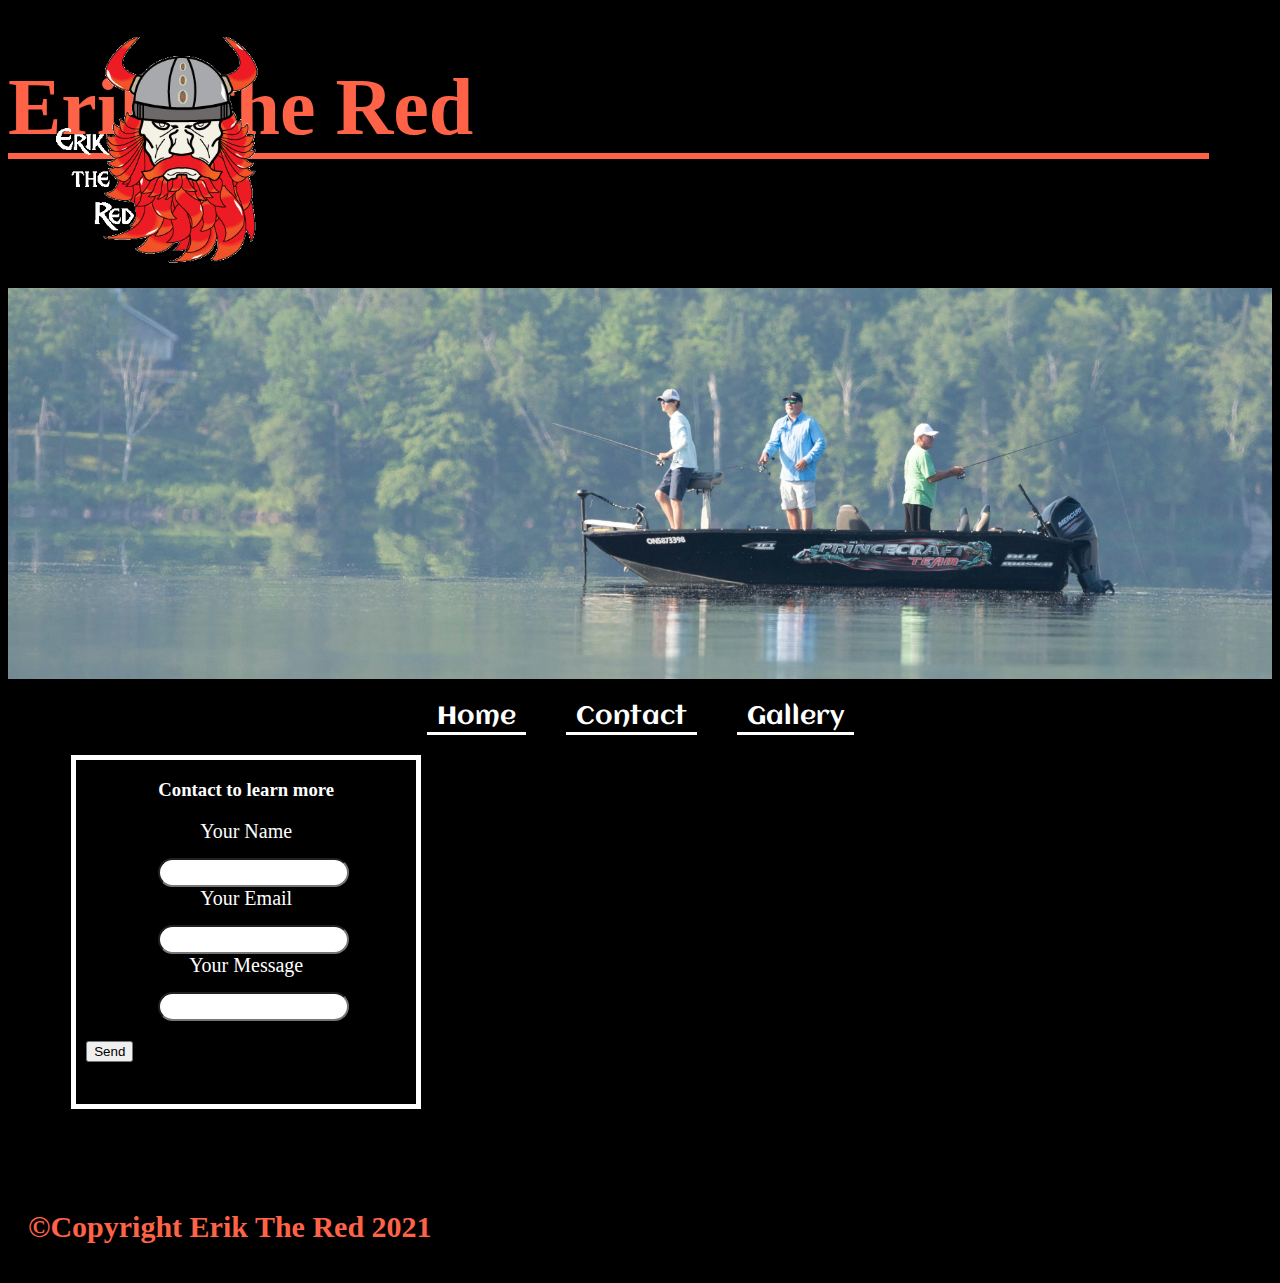
==== commit 6f6fdd6a: "monday afternoon" ====
--- a/contact.html
+++ b/contact.html
@@ -46,17 +46,17 @@
                     <section class="chosen">
                         <h3>Contact to learn more</h3>
                         <form action="thanks.html" method="post">
-                            <div>
+                            <div class="align">
                                 <label for="fullname">Your Name</label>
                                 <input type="text" name="fullanme" 
                                 id="fullname" class="message">
                             </div>
-                            <div>
+                            <div class="align">
                                 <label for="youremail">Your Email</label>
                                 <input type="email" name="youremail" id="youremail" required
                                 class="message">
                             </div>
-                            <div>
+                            <div class="align">
                                 <label for="message">Your Message</label>
                                 <input type= "text" name="yourmessage"
                                  class="message" id="message">
--- a/css/main.css
+++ b/css/main.css
@@ -25,10 +25,10 @@
           left: 0%;
       }
       50% {
-          left: 100%;
+          left: 85%;
       }
       100% {
-          left: 10%;
+          left: 0%;
       }
   }
      /* logo animation adjustments */
@@ -61,7 +61,21 @@
 .nav-link:active{
     font-size: 15px
 }
-
+/* aligning inside form content */
+.align{
+   display: flex;
+   flex-direction: column;
+   align-items: center; 
+}
+/* aligning j3 content inside of form */
+h3{
+    text-align: center;
+}
+/* centering the whole form */
+.form{
+    max-width: 350px;
+    margin: 0 auto;
+}
 /* adjusting footer orientation */
 footer{
     display: flex;
@@ -94,6 +108,7 @@
     display: none;
     color: tomato;
     border-bottom: 2px solid tomato;
+    margin-right: 5%;
 }
 /* adjusting width and height of logo */
 .logo{
@@ -210,9 +225,10 @@
 /* changing font color */
 p{
     color: white;
-    font-size: 20px;
+    font-size: 17px;
     display: flex;
     justify-content: center;
+    line-height: 40px;
 }
 /* home page paragraph text */
 .home-cont{
@@ -347,7 +363,7 @@
 .form{
     margin-right: 50px;
     padding-left: 20px;
-    width: 30%;
+    width: 35%;
 }
 .damn{
     width: 50%;
@@ -358,12 +374,12 @@
 }
 /* re-adjusting logo positioning */
 .logo{
-    position: obsolute;
+    position: absolute;
     left:0%;
     width:180px;
     height: 180px;
 }
-
+  /* adjusting image dimensions */
 .grid{
     display: grid;
     grid-template-columns: 1fr 1fr;
@@ -418,7 +434,7 @@
     grid-row: 4;
 }
 p{
-    font-size: 25px;
+    font-size: 21px;
 }
 /* changing h2 font sizes */
 h2{
@@ -503,6 +519,10 @@
 .damn{
     width: 50%;
 }
+/* adjusting paragraph text size */
+p{
+    font-size: 25px;
+}
 /* adjusting nav text sizing */
 .nav-link{
     font-size: 25px;
